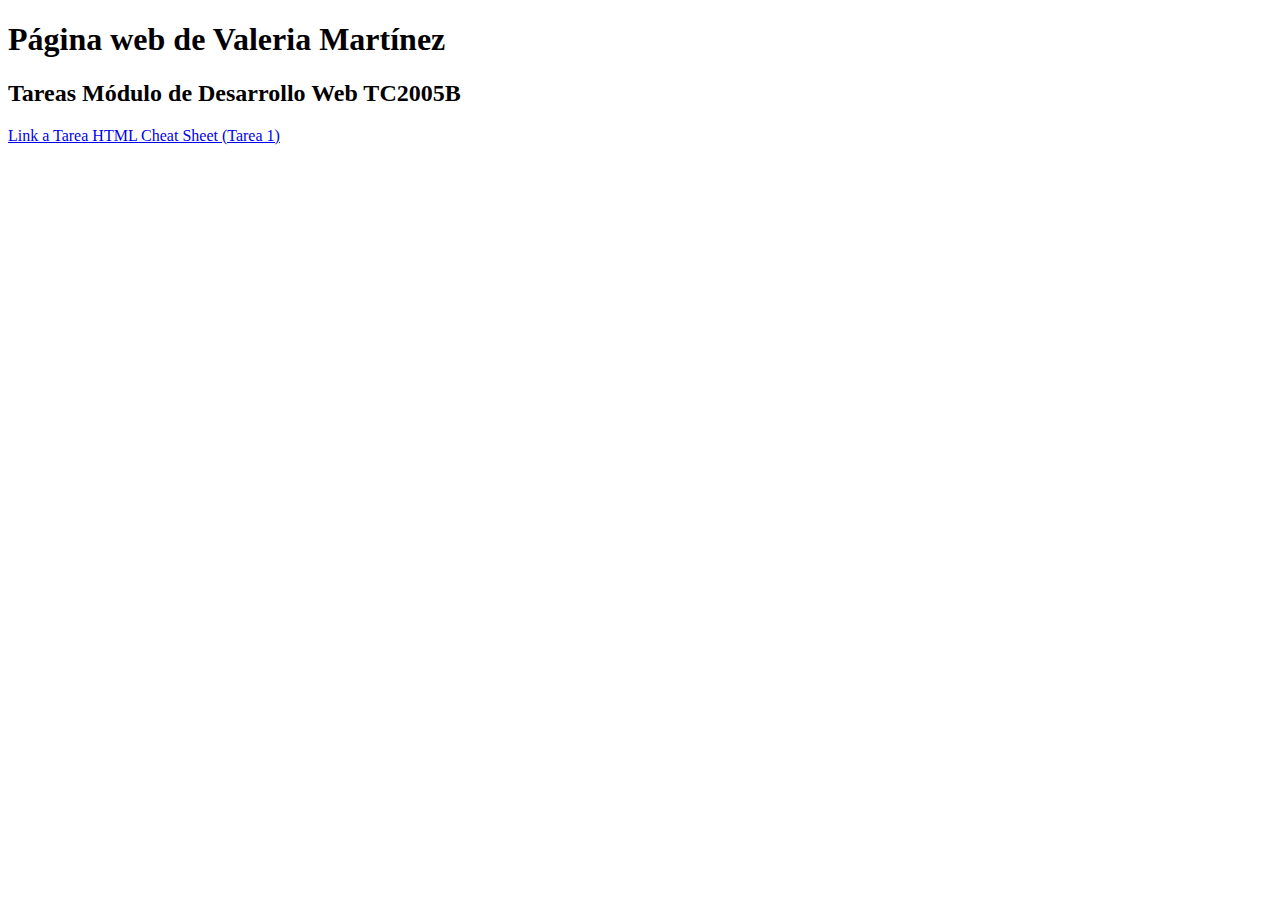
==== index.html @ 99b38cd2 "Modificación al index para incluir encabezados" ====
<!DOCTYPE html>
<html lang="en">
<head>
    <meta charset="UTF-8">
    <meta http-equiv="X-UA-Compatible" content="IE=edge">
    <meta name="viewport" content="width=device-width, initial-scale=1.0">
    <title>Main</title>
</head>
<body>
    <h1>Página web de Valeria Martínez</h1>
    <h2>Tareas Módulo de Desarrollo Web TC2005B</h2>
    <a href="https://val-mtz.github.io//HTML/html_cheat_sheet.html">
        Link a Tarea HTML Cheat Sheet (Tarea 1)</a>
</body>
</html>
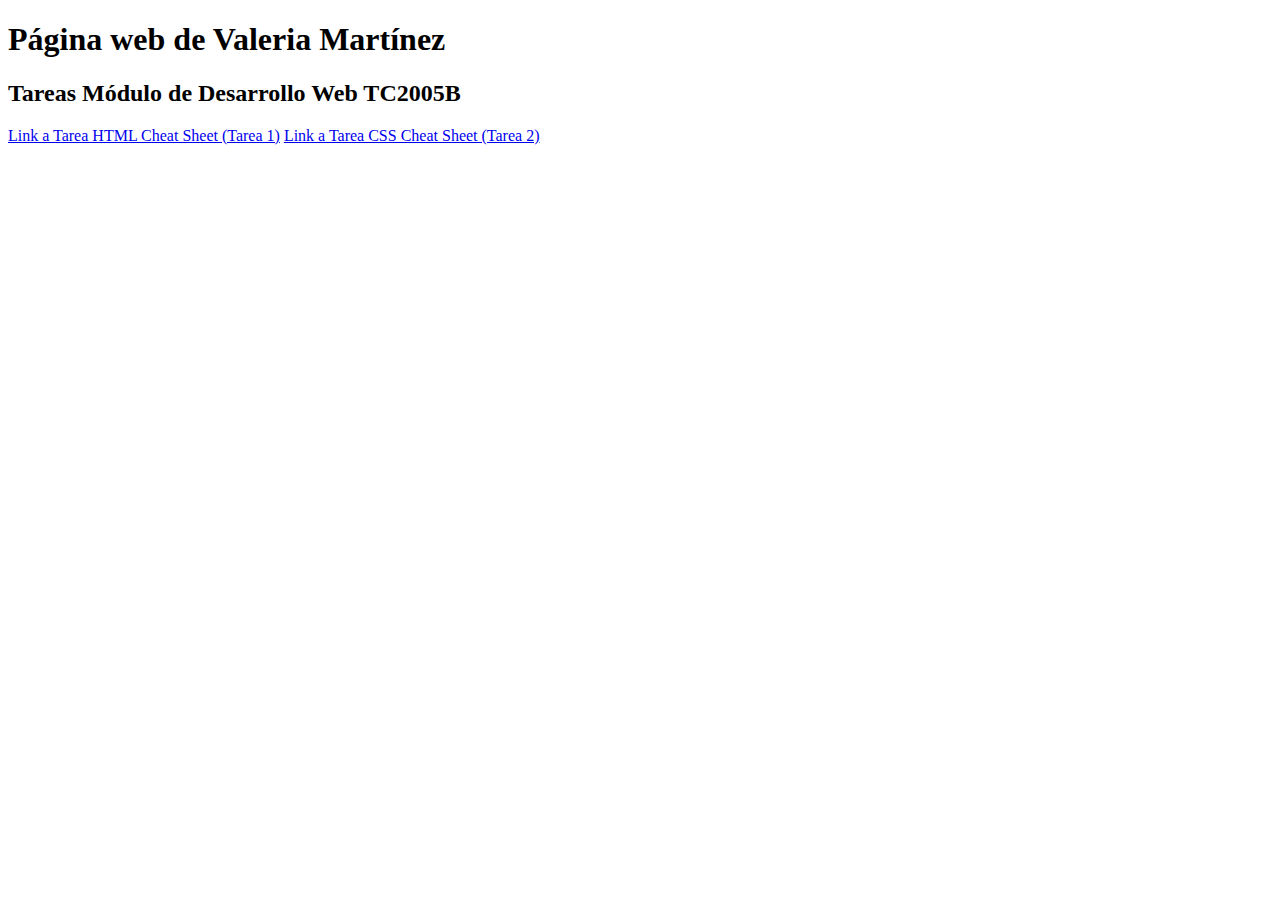
==== commit 33989475: "Se añadieron los archivos de html, css y las imagenes para la Tarea 2 y se modifico el index para in" ====
--- a/index.html
+++ b/index.html
@@ -11,5 +11,7 @@
     <h2>Tareas Módulo de Desarrollo Web TC2005B</h2>
     <a href="https://val-mtz.github.io//HTML/html_cheat_sheet.html">
         Link a Tarea HTML Cheat Sheet (Tarea 1)</a>
+    <a href="https://val-mtz.github.io//HTML/css_cheat_sheet.html">
+        Link a Tarea CSS Cheat Sheet (Tarea 2)</a>
 </body>
 </html>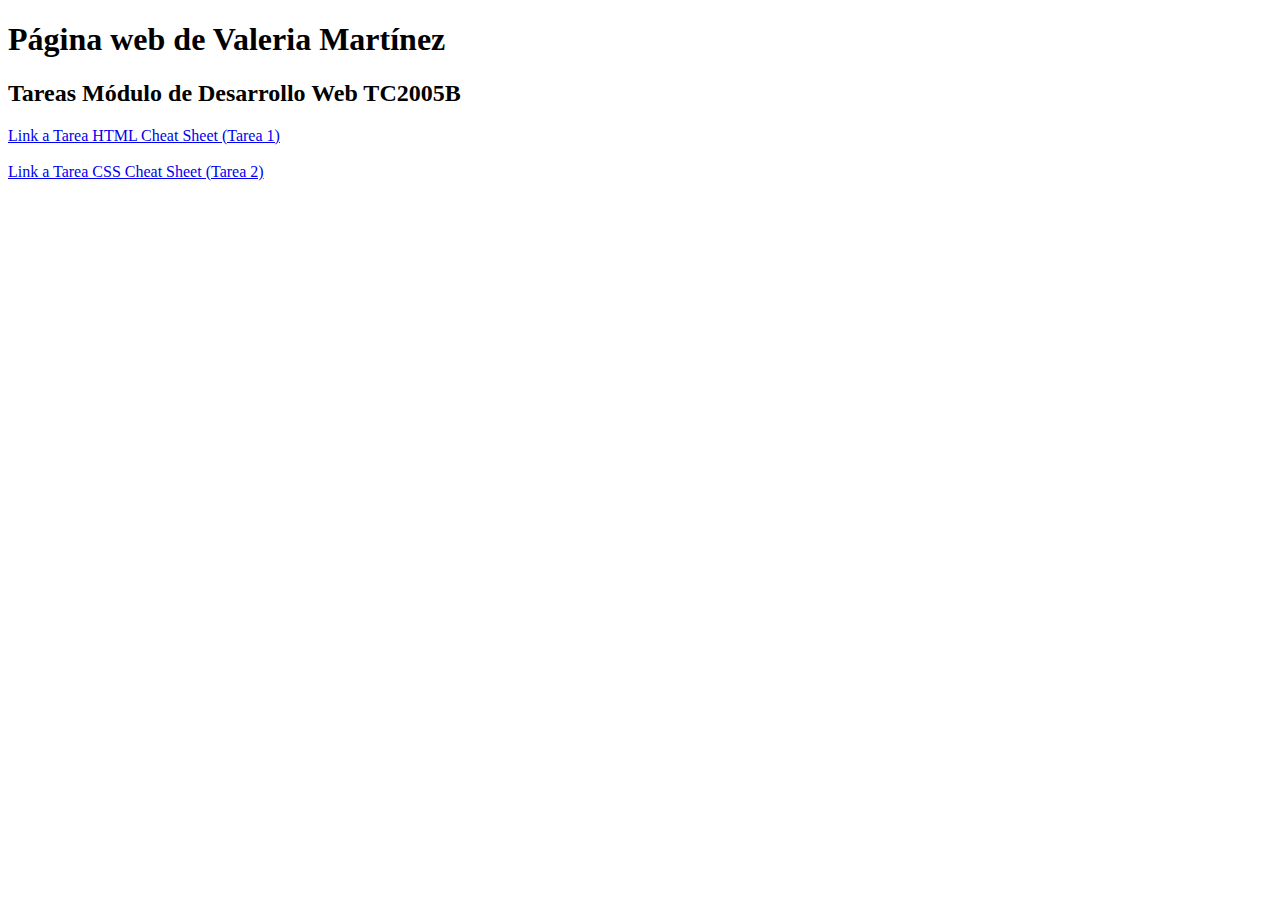
==== commit 011a44fa: "Modificación en tamaño de fuente en el css de la Tarea 2 y linebreaks en el index" ====
--- a/index.html
+++ b/index.html
@@ -11,6 +11,7 @@
     <h2>Tareas Módulo de Desarrollo Web TC2005B</h2>
     <a href="https://val-mtz.github.io//HTML/html_cheat_sheet.html">
         Link a Tarea HTML Cheat Sheet (Tarea 1)</a>
+    <br><br>
     <a href="https://val-mtz.github.io//HTML/css_cheat_sheet.html">
         Link a Tarea CSS Cheat Sheet (Tarea 2)</a>
 </body>
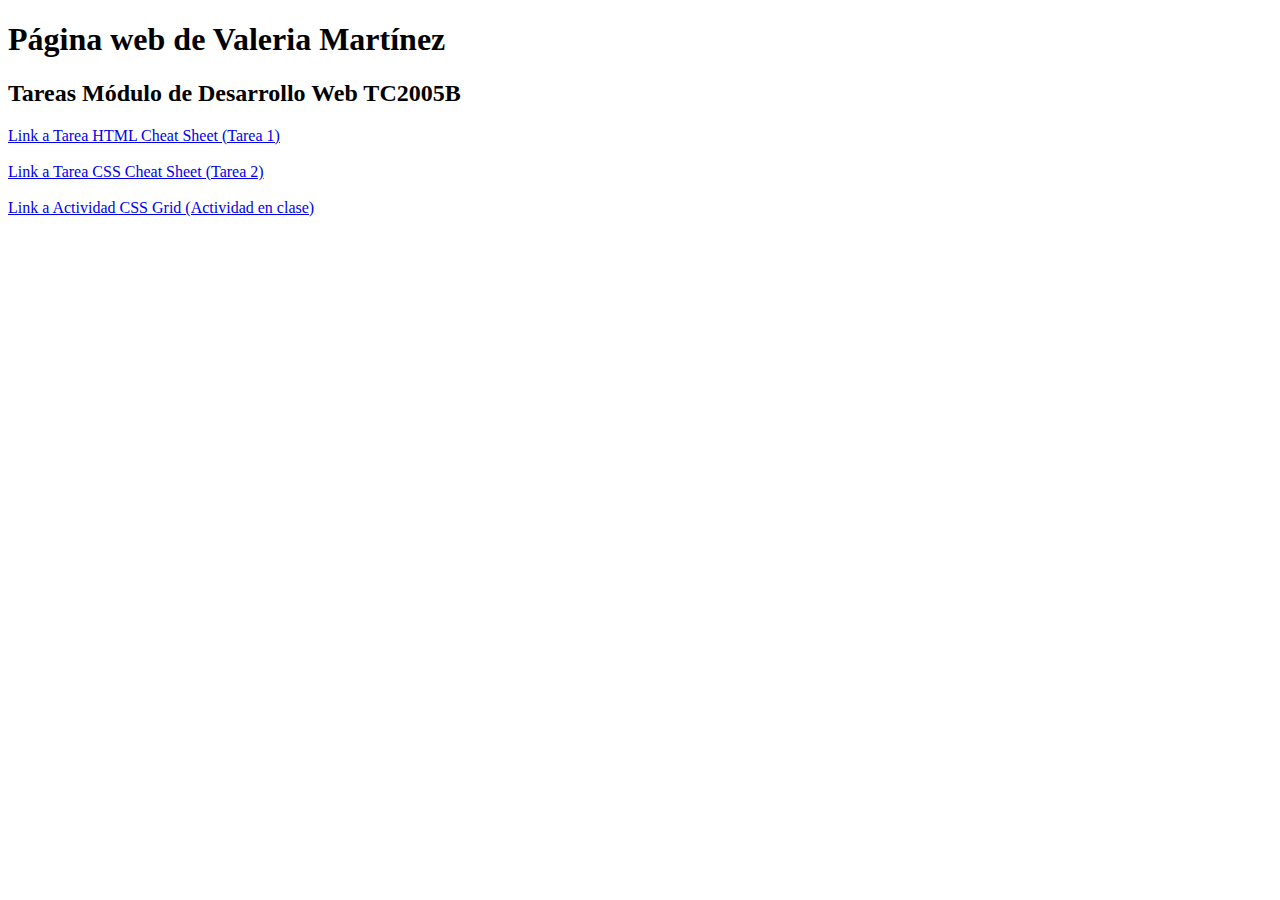
==== commit 2662338b: "Se agregaron todos los archivos necesarios para la actividad de CSS Grid (5 html, 5 css, 4 png) y se" ====
--- a/index.html
+++ b/index.html
@@ -14,5 +14,9 @@
     <br><br>
     <a href="https://val-mtz.github.io//HTML/css_cheat_sheet.html">
         Link a Tarea CSS Cheat Sheet (Tarea 2)</a>
+    <br><br>
+    <a href="https://val-mtz.github.io//HTML/css_grid.html">
+        Link a Actividad CSS Grid (Actividad en clase)</a>
+    <br><br>
 </body>
 </html>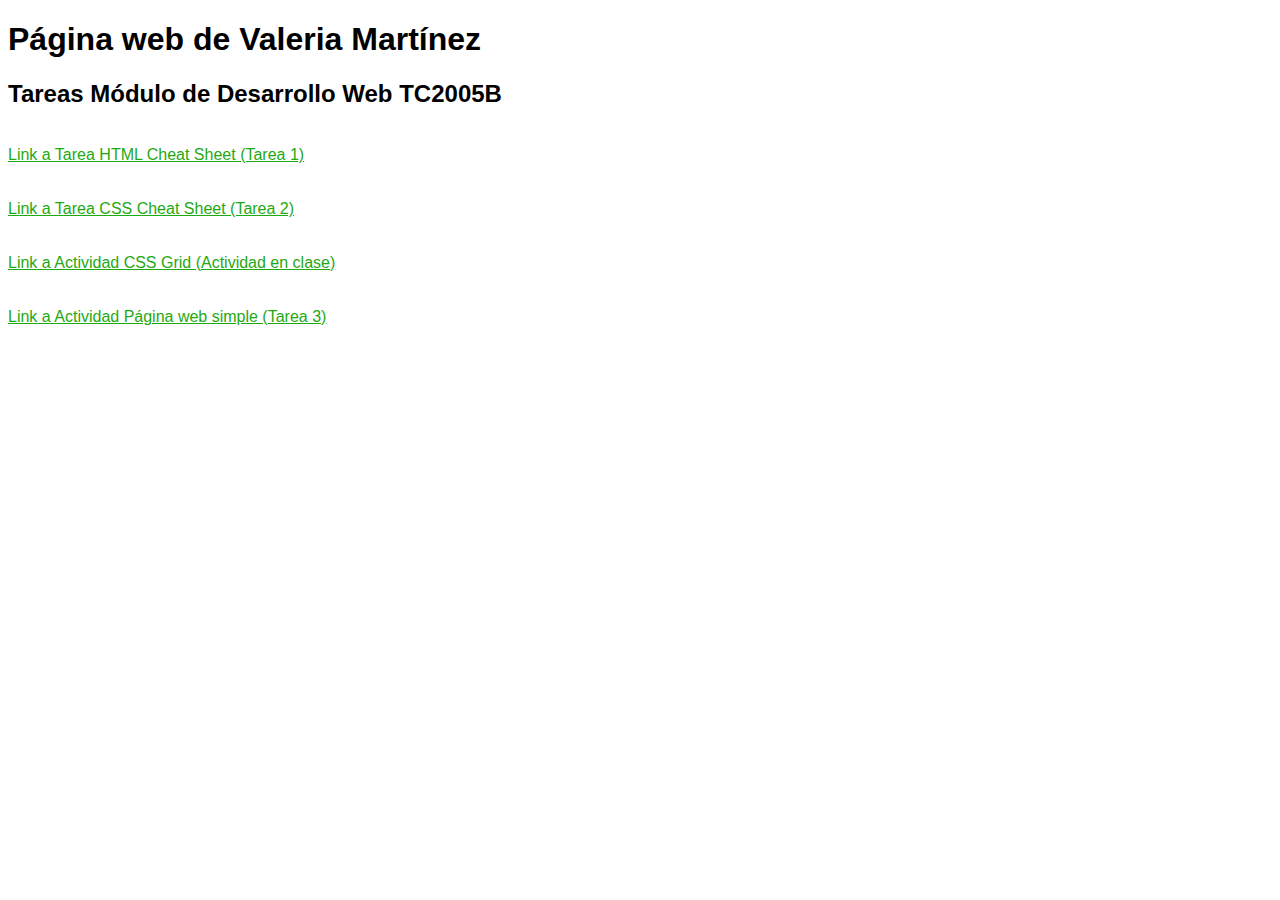
==== commit 21166aa6: "Se añadieron archivos para Tarea 3 (html, css y 3 pngs) y modificación al index para actualizar los " ====
--- a/index.html
+++ b/index.html
@@ -5,18 +5,27 @@
     <meta http-equiv="X-UA-Compatible" content="IE=edge">
     <meta name="viewport" content="width=device-width, initial-scale=1.0">
     <title>Main</title>
+    <style>
+        body{font-family: 'Proxima Nova', sans-serif}
+        a {color: rgb(31, 169, 19);}
+        a:visited {color:rgb(32, 187, 18);}
+        a:hover {color:rgb(32, 187, 18); }
+    </style>
 </head>
 <body>
     <h1>Página web de Valeria Martínez</h1>
-    <h2>Tareas Módulo de Desarrollo Web TC2005B</h2>
+    <h2>Tareas Módulo de Desarrollo Web TC2005B</h2><br>
     <a href="https://val-mtz.github.io//HTML/html_cheat_sheet.html">
         Link a Tarea HTML Cheat Sheet (Tarea 1)</a>
-    <br><br>
+    <br><br><br>
     <a href="https://val-mtz.github.io//HTML/css_cheat_sheet.html">
         Link a Tarea CSS Cheat Sheet (Tarea 2)</a>
-    <br><br>
+    <br><br><br>
     <a href="https://val-mtz.github.io//HTML/css_grid.html">
         Link a Actividad CSS Grid (Actividad en clase)</a>
-    <br><br>
+    <br><br><br>
+    <a href="https://val-mtz.github.io//HTML/paginasimple.html">
+        Link a Actividad Página web simple (Tarea 3)</a>
+    <br><br><br>
 </body>
 </html>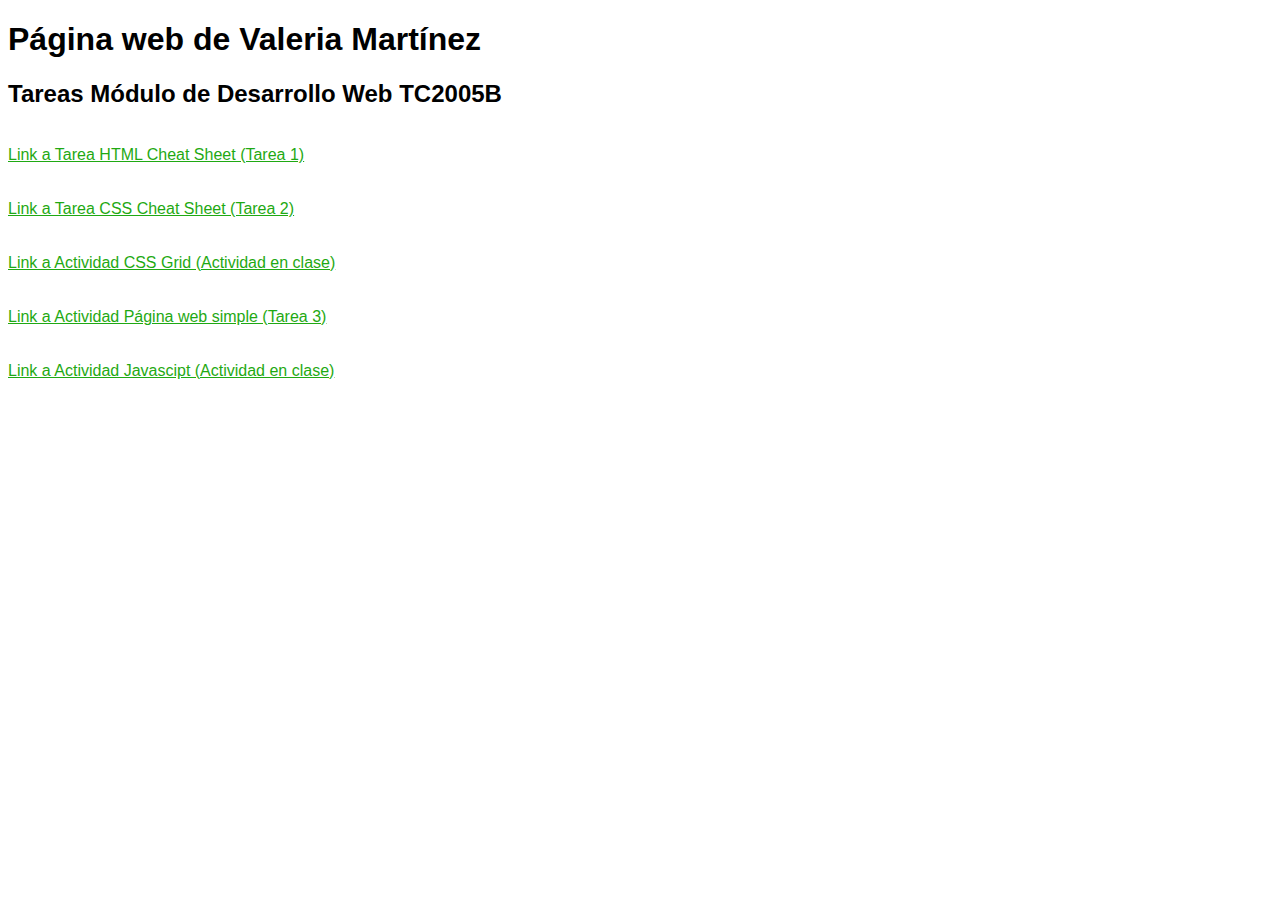
==== commit 8951131e: "Se agregaron archivos de HTML y JS para tarea, se hizo modificación de index para incluir vínculo" ====
--- a/index.html
+++ b/index.html
@@ -24,8 +24,11 @@
     <a href="https://val-mtz.github.io//HTML/css_grid.html">
         Link a Actividad CSS Grid (Actividad en clase)</a>
     <br><br><br>
-    <a href="https://val-mtz.github.io//HTML/paginasimple.html">
+    <a href="https://val-mtz.github.io//HTML/pagina_web_simple.html">
         Link a Actividad Página web simple (Tarea 3)</a>
+    <br><br><br>
+    <a href="https://val-mtz.github.io//HTML/actividad_js.html">
+        Link a Actividad Javascipt (Actividad en clase)</a>
     <br><br><br>
 </body>
 </html>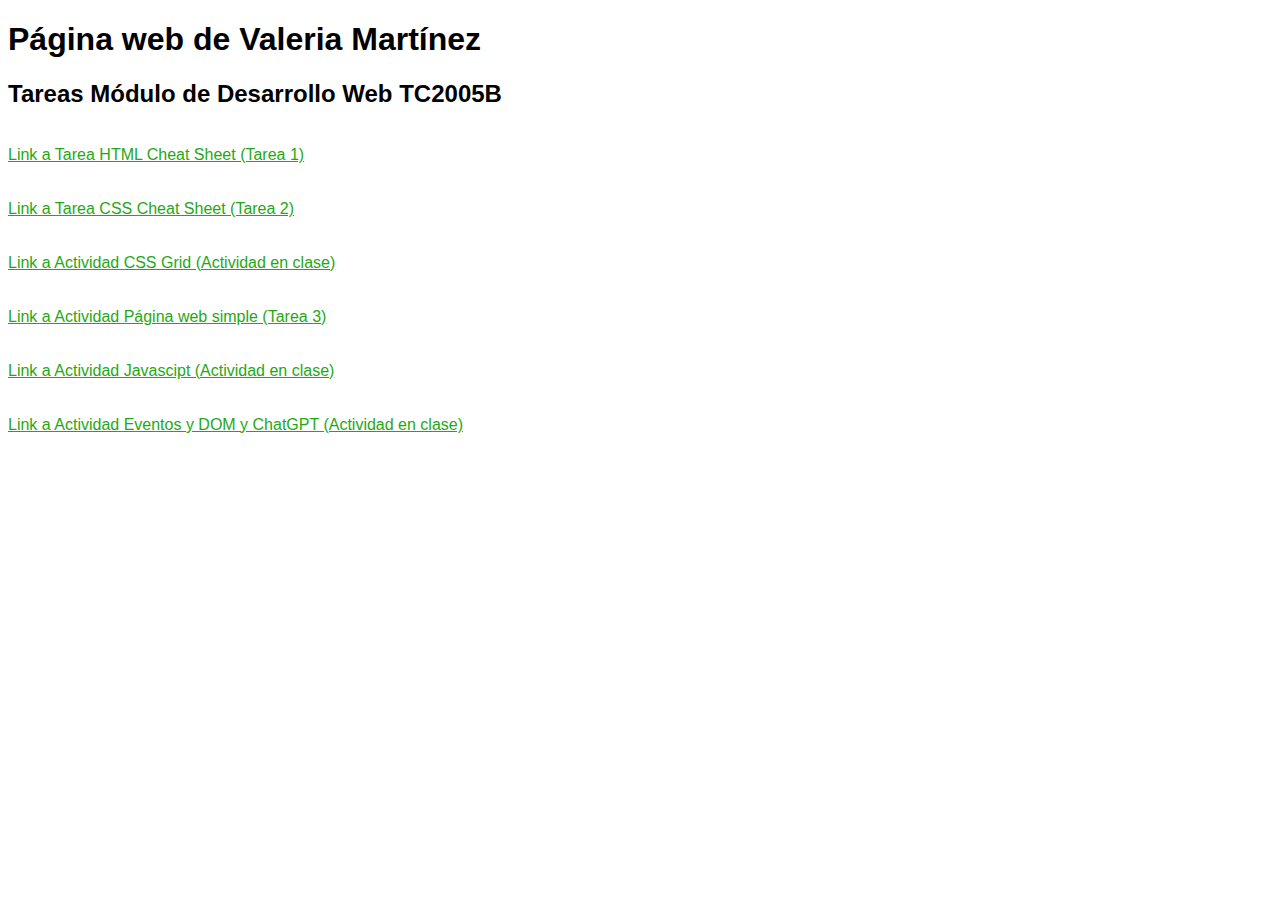
==== commit 503256e1: "Se agregaron los archivos para la actividad en clase de Eventos y Dom y ChatGPT" ====
--- a/index.html
+++ b/index.html
@@ -30,5 +30,8 @@
     <a href="https://val-mtz.github.io//HTML/actividad_js.html">
         Link a Actividad Javascipt (Actividad en clase)</a>
     <br><br><br>
+    <a href="https://val-mtz.github.io//HTML/DomIndex.html">
+        Link a Actividad Eventos y DOM y ChatGPT (Actividad en clase)</a>
+    <br><br><br>
 </body>
 </html>